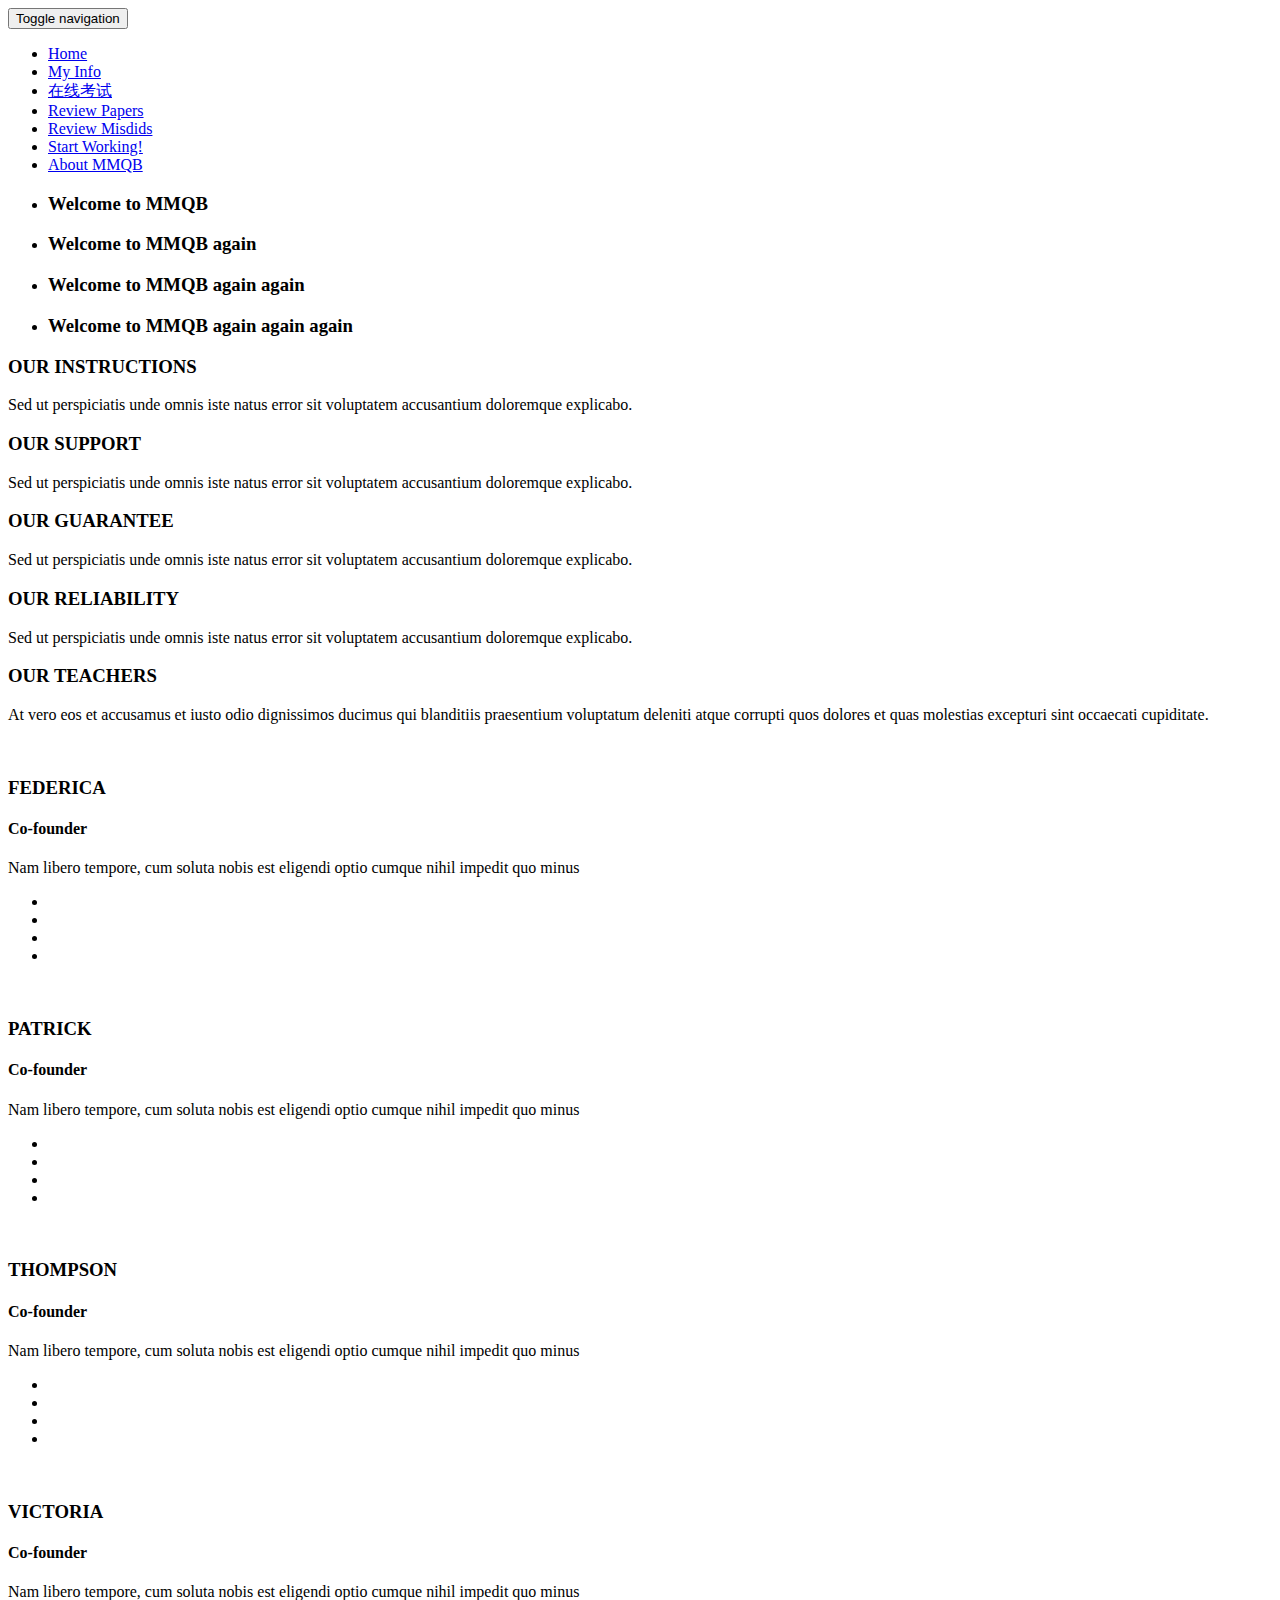
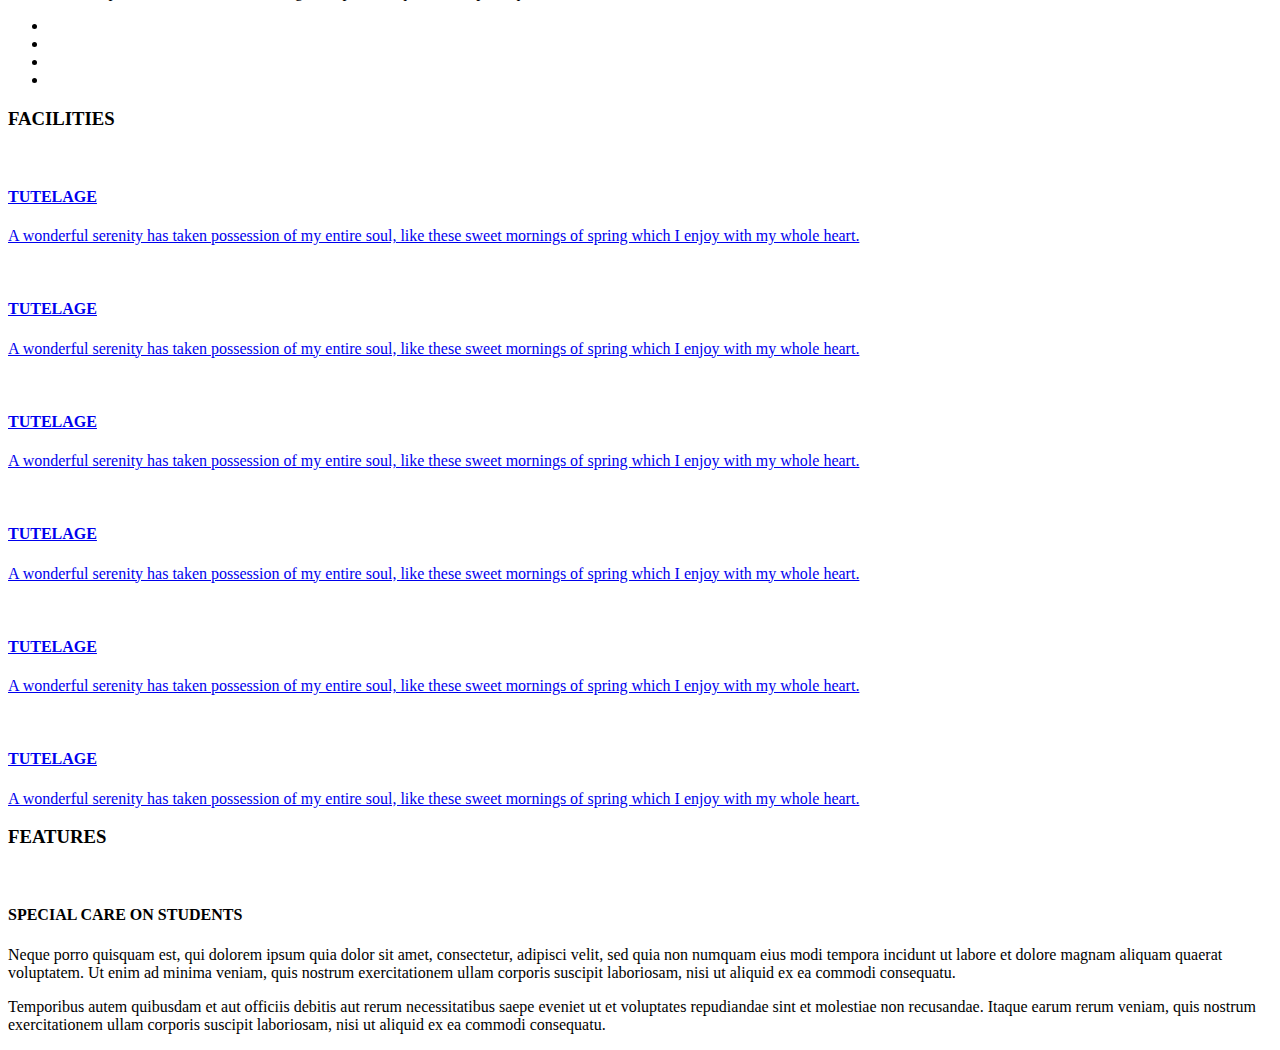
==== Check Maven Webapp/src/main/webapp/WEB-INF/pages/user/index.html @ c867ec32 "modified" ====
<!DOCTYPE html>
<html>
<head>
<title>在线考试系统</title>
<!-- for-mobile-apps -->
<meta name="viewport" content="width=device-width, initial-scale=1">
<meta http-equiv="Content-Type" content="text/html; charset=utf-8" />
<meta name="keywords" content="Tutelage Responsive web template, Bootstrap Web Templates, Flat Web Templates, Android Compatible web template, 
Smartphone Compatible web template, free webdesigns for Nokia, Samsung, LG, SonyErricsson, Motorola web design" />
<script type="application/x-javascript"> addEventListener("load", function() { setTimeout(hideURLbar, 0); }, false);
		function hideURLbar(){ window.scrollTo(0,1); } </script>
<!-- //for-mobile-apps -->
<link href="css/bootstrap.css" rel="stylesheet" type="text/css" media="all" />
<link href="css/style.css" rel="stylesheet" type="text/css" media="all" />
<link rel="stylesheet" href="css/swipebox.css">
<!-- js -->
<script src="js/jquery-1.11.1.min.js"></script>
<!-- //js -->
<script src="js/modernizr.custom.js"></script>
<!-- fonts -->
<link href='#' rel='stylesheet' type='text/css'>
<link href='#' rel='stylesheet' type='text/css'>
<!-- //fonts -->
	<!-- start-smoth-scrolling -->
		<script type="text/javascript" src="js/move-top.js"></script>
		<script type="text/javascript" src="js/easing.js"></script>
		<script type="text/javascript">
			jQuery(document).ready(function($) {
				$(".scroll").click(function(event){		
					event.preventDefault();
					$('html,body').animate({scrollTop:$(this.hash).offset().top},1000);
				});
			});
		</script>
	<!-- start-smoth-scrolling -->

</head>
<body>
<!-- header -->
<div class="header">
		<div class="container">
			<div class="header-nav">
				<nav class="navbar navbar-default">
					<!-- Brand and toggle get grouped for better mobile display -->
					<div class="navbar-header">
						<button type="button" class="navbar-toggle collapsed" data-toggle="collapse" data-target="#bs-example-navbar-collapse-1">
							<span class="sr-only">Toggle navigation</span>
							<span class="icon-bar"></span>
							<span class="icon-bar"></span>
							<span class="icon-bar"></span>
						</button>
					   
					</div>
					<!-- Collect the nav links, forms, and other content for toggling -->
					<div class="collapse navbar-collapse nav-wil" id="bs-example-navbar-collapse-1">
						<ul class="nav navbar-nav">
							<li><a class="hvr-overline-from-center button2 active" href="index.html">Home</a></li>
							<li><a class="hvr-overline-from-center button2" href="userinfo.html">My Info</a></li>
							<li><a class="hvr-overline-from-center button2" href="onlinecheck.html">在线考试</a></li>
							<li><a class="hvr-overline-from-center button2" href="scorequery.html">Review Papers</a></li>
							<li><a class="hvr-overline-from-center button2" href="mybooks.html">Review Misdids</a></li>
							<li><a class="hvr-overline-from-center button2" href="mypaper.html">Start Working!</a></li>
							<li><a class="hvr-overline-from-center button2" href="about.html">About MMQB</a></li>
						</ul>
					</div><!-- /navbar-collapse -->
				</nav>
			</div>
		</div>
</div>
<!-- header -->
<!-- banner -->
<div class="banner">
	<div class="container">
		<script src="js/responsiveslides.min.js"></script>
			<script>
									// You can also use "$(window).load(function() {"
									$(function () {
									 // Slideshow 4
									$("#slider3").responsiveSlides({
										auto: true,
										pager: true,
										nav: false,
										speed: 500,
										namespace: "callbacks",
										before: function () {
									$('.events').append("<li>before event fired.</li>");
									},
									after: function () {
										$('.events').append("<li>after event fired.</li>");
										}
										});
										});
								</script>

			<div  id="top" class="callbacks_container">
				<ul class="rslides" id="slider3">
					<li>
						<div class="banner-info">
							<h3>Welcome to MMQB</h3>
						</div>
					</li>
					<li>
						<div class="banner-info">
							<h3>Welcome to MMQB again</h3>
						</div>
					</li>
					<li>
						<div class="banner-info">
							<h3>Welcome to MMQB again again</h3>
						</div>
					</li>
					<li>
						<div class="banner-info">
							<h3>Welcome to MMQB again again again</h3>
						</div>
					</li>
				</ul>
			</div>
	</div>
</div>
<!-- //banner -->
<!-- banner-bottom -->
<div class="banner-bottom">
	<div class="container">
		<div class="bottom-grids">
			<div class="col-md-3 bottom-grid">
				<div class="bottom-text">
					<h3>OUR INSTRUCTIONS</h3>
					<p>Sed ut perspiciatis unde
					omnis iste natus error sit 
					voluptatem accusantium doloremque
					explicabo.</p>
				</div>
				<div class="bottom-spa"><span class="glyphicon glyphicon-education" aria-hidden="true"></span></div>
			</div>
			<div class="col-md-3 bottom-grid">
				<div class="bottom-text">
					<h3>OUR SUPPORT</h3>
					<p>Sed ut perspiciatis unde
					omnis iste natus error sit 
					voluptatem accusantium doloremque
					explicabo.</p>
				</div>
				<div class="bottom-spa"><span class="glyphicon glyphicon-pencil" aria-hidden="true"></span></div>
			</div>
			<div class="col-md-3 bottom-grid">
				<div class="bottom-text">
					<h3>OUR GUARANTEE</h3>
					<p>Sed ut perspiciatis unde
					omnis iste natus error sit 
					voluptatem accusantium doloremque
					explicabo.</p>
				</div>
				<div class="bottom-spa"><span class="glyphicon glyphicon-star" aria-hidden="true"></span></div>
			</div>
			<div class="col-md-3 bottom-grid">
				<div class="bottom-text">
					<h3>OUR RELIABILITY</h3>
					<p>Sed ut perspiciatis unde
					omnis iste natus error sit 
					voluptatem accusantium doloremque
					explicabo.</p>
				</div>
				<div class="bottom-spa"><span class="glyphicon glyphicon-thumbs-up" aria-hidden="true"></span></div>
			</div>
			<div class="clearfix"></div>
		</div>
	</div>
</div>
<!-- //banner-bottom -->
<!-- team -->
<div class="teachers">
	<div class="container">
		<div class="teach-head">
			<h3>OUR TEACHERS</h3>
			<p>At vero eos et accusamus et iusto odio dignissimos ducimus qui blanditiis 
			praesentium voluptatum deleniti atque corrupti quos dolores et quas molestias excepturi sint occaecati cupiditate.</p>
		</div>
		<div class="team-grids">
			<div class="col-md-3 team-grid text-center">
				<div class="team-img">
					<img src="images/1.png" alt=""/>
					<h3>FEDERICA</h3>
					<h4>Co-founder</h4>
					<p>Nam libero tempore, cum soluta nobis
					est eligendi optio cumque nihil impedit
					quo minus</p>
					<ul>
						<li><a class="fb" href="#"></a></li>
						<li><a class="twitt" href="#"></a></li>
						<li><a class="goog" href="#"></a></li>
						<li><a class="drib" href="#"></a></li>
					</ul>
				</div>
			</div>
			<div class="col-md-3 team-grid text-center">
				<div class="team-img">
					<img src="images/2.png" alt=""/>
					<h3>PATRICK</h3>
					<h4>Co-founder</h4>
					<p>Nam libero tempore, cum soluta nobis
					est eligendi optio cumque nihil impedit
					quo minus</p>
					<ul>
						<li><a class="fb" href="#"></a></li>
						<li><a class="twitt" href="#"></a></li>
						<li><a class="goog" href="#"></a></li>
						<li><a class="drib" href="#"></a></li>
					</ul>
				</div>
			</div>
			<div class="col-md-3 team-grid text-center">
				<div class="team-img">
					<img src="images/3.png" alt=""/>
					<h3>THOMPSON</h3>
					<h4>Co-founder</h4>
					<p>Nam libero tempore, cum soluta nobis
					est eligendi optio cumque nihil impedit
					quo minus</p>
					<ul>
						<li><a class="fb" href="#"></a></li>
						<li><a class="twitt" href="#"></a></li>
						<li><a class="goog" href="#"></a></li>
						<li><a class="drib" href="#"></a></li>
					</ul>
				</div>
			</div>
			<div class="col-md-3 team-grid text-center">
				<div class="team-img">
					<img src="images/4.png" alt=""/>
					<h3>VICTORIA</h3>
					<h4>Co-founder</h4>
					<p>Nam libero tempore, cum soluta nobis
					est eligendi optio cumque nihil impedit
					quo minus</p>
					<ul>
						<li><a class="fb" href="#"></a></li>
						<li><a class="twitt" href="#"></a></li>
						<li><a class="goog" href="#"></a></li>
						<li><a class="drib" href="#"></a></li>
					</ul>
				</div>
			</div>
			<div class="clearfix"></div>
		</div>
	</div>
</div>
<!-- team -->
<!-- our facilities -->
<div class="facilities">
	<div class="container">
		<h3 class="tittle">FACILITIES</h3> 	
			<script src="js/jquery.swipebox.min.js"></script> 
			<script type="text/javascript">
						jQuery(function($) {
							$(".swipebox").swipebox();
						});
			</script>
				<div class="view view-seventh">
                    <a href="images/g1.jpg" class="b-link-stripe b-animate-go  swipebox"  title="Image Title"><img src="images/g1.jpg" alt="" >
                    <div class="mask">
                        <h4>TUTELAGE</h4>
                        <p>A wonderful serenity has taken possession of my entire soul, like these sweet mornings of spring which I enjoy with my whole heart.</p>
                        
                    </div></a>
                </div>
                <div class="view view-seventh">
                    <a href="images/g2.jpg" class="b-link-stripe b-animate-go  swipebox"  title="Image Title"><img src="images/g2.jpg" alt="" >
                    <div class="mask">
                         <h4>TUTELAGE</h4>
                        <p>A wonderful serenity has taken possession of my entire soul, like these sweet mornings of spring which I enjoy with my whole heart.</p>
                        
                    </div></a>
                </div>
                <div class="view view-seventh">
                    <a href="images/g3.jpg" class="b-link-stripe b-animate-go  swipebox"  title="Image Title"><img src="images/g3.jpg" alt="">
                    <div class="mask">
                         <h4>TUTELAGE</h4>
                        <p>A wonderful serenity has taken possession of my entire soul, like these sweet mornings of spring which I enjoy with my whole heart.</p>
                        
                    </div></a>
                </div>
                <div class="view view-seventh">
                    <a href="images/g4.jpg" class="b-link-stripe b-animate-go  swipebox"  title="Image Title"><img src="images/g4.jpg" alt="">
                    <div class="mask">
                        <h4>TUTELAGE</h4>
                        <p>A wonderful serenity has taken possession of my entire soul, like these sweet mornings of spring which I enjoy with my whole heart.</p>
                        
                    </div></a>
                </div>
				<div class="view view-seventh">
                    <a href="images/g5.jpg" class="b-link-stripe b-animate-go  swipebox"  title="Image Title"><img src="images/g5.jpg" alt="">
                    <div class="mask">
                        <h4>TUTELAGE</h4>
                        <p>A wonderful serenity has taken possession of my entire soul, like these sweet mornings of spring which I enjoy with my whole heart.</p>
                        
                    </div></a>
                </div>
				<div class="view view-seventh">
                    <a href="images/g6.jpg" class="b-link-stripe b-animate-go  swipebox"  title="Image Title"><img src="images/g6.jpg" alt="">
                    <div class="mask">
                        <h4>TUTELAGE</h4>
                        <p>A wonderful serenity has taken possession of my entire soul, like these sweet mornings of spring which I enjoy with my whole heart.</p>
                        
                    </div></a>
                </div>
				<div class="clearfix"></div>
	</div>
</div>
<!-- //our facilities -->
<!-- features -->
<div class="features">
	<div class="container">
		<h3 class="tittle">FEATURES</h3> 
		<div class="col-md-5 features-left">
			<img src="images/f1.jpg" alt=""/>
		</div>
		<div class="col-md-7 features-right">
			<h4>SPECIAL CARE ON STUDENTS</h4>
				<p> Neque porro quisquam est, qui dolorem ipsum 
				quia dolor sit amet, consectetur, adipisci velit, 
				sed quia non numquam eius modi tempora incidunt ut 
				labore et dolore magnam aliquam quaerat voluptatem. 
				Ut enim ad minima veniam, quis nostrum exercitationem 
				ullam corporis suscipit laboriosam, nisi ut aliquid 
				ex ea commodi consequatu.</p>
				<p>Temporibus autem quibusdam et aut officiis debitis aut rerum 
				necessitatibus saepe eveniet ut et voluptates repudiandae sint et 
				molestiae non recusandae. Itaque earum rerum veniam, quis nostrum exercitationem 
				ullam corporis suscipit laboriosam, nisi ut aliquid 
				ex ea commodi consequatu.</p>

		</div>
		<div class="clearfix"></div>
	</div>
</div>
<!-- //features -->
<!-- footer -->
<!-- //footer -->
<!-- for bootstrap working -->
	<script src="js/bootstrap.js"></script>
<!-- //for bootstrap working -->
<!-- smooth scrolling -->
	<script type="text/javascript">
		$(document).ready(function() {
		/*
			var defaults = {
			containerID: 'toTop', // fading element id
			containerHoverID: 'toTopHover', // fading element hover id
			scrollSpeed: 1200,
			easingType: 'linear' 
			};
		*/								
		$().UItoTop({ easingType: 'easeOutQuart' });
		});
	</script>
	<a href="#" id="toTop" style="display: block;"> <span id="toTopHover" style="opacity: 1;"> </span></a>
<!-- //smooth scrolling -->

</body>
</html>
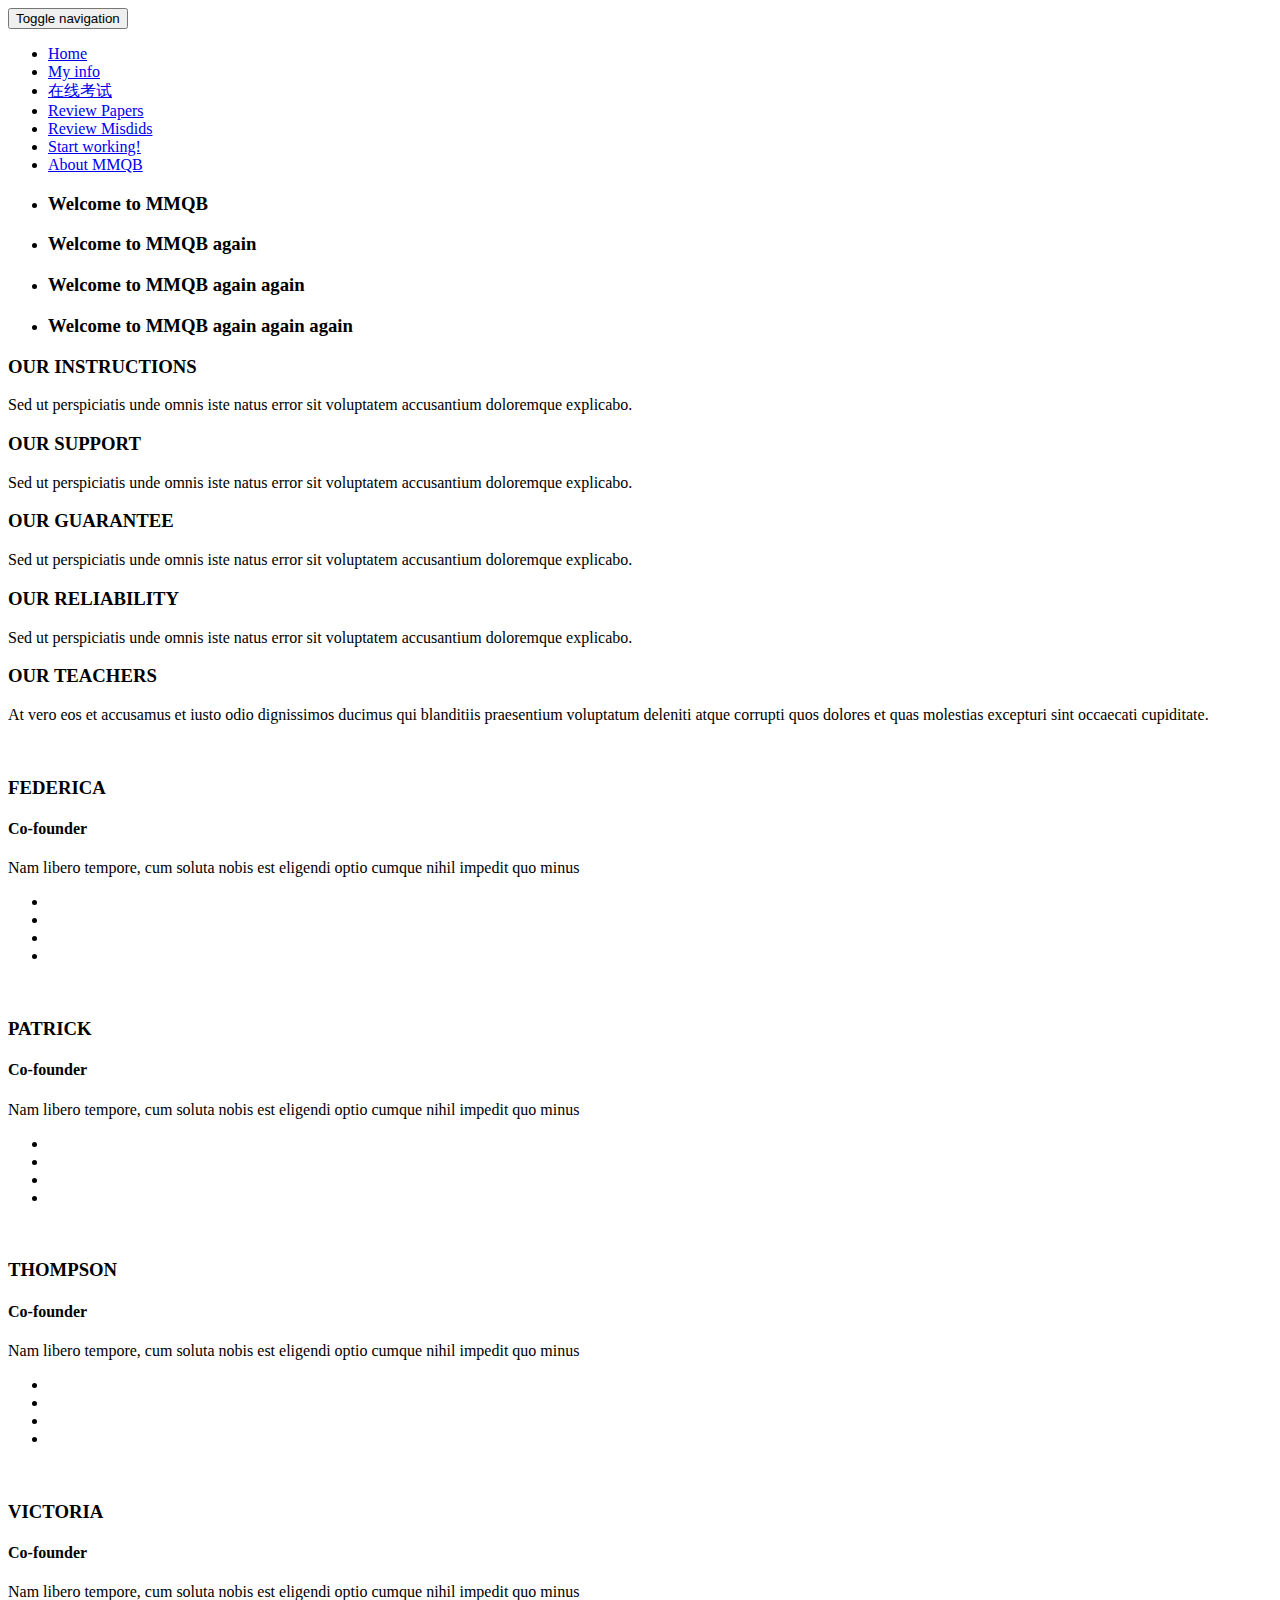
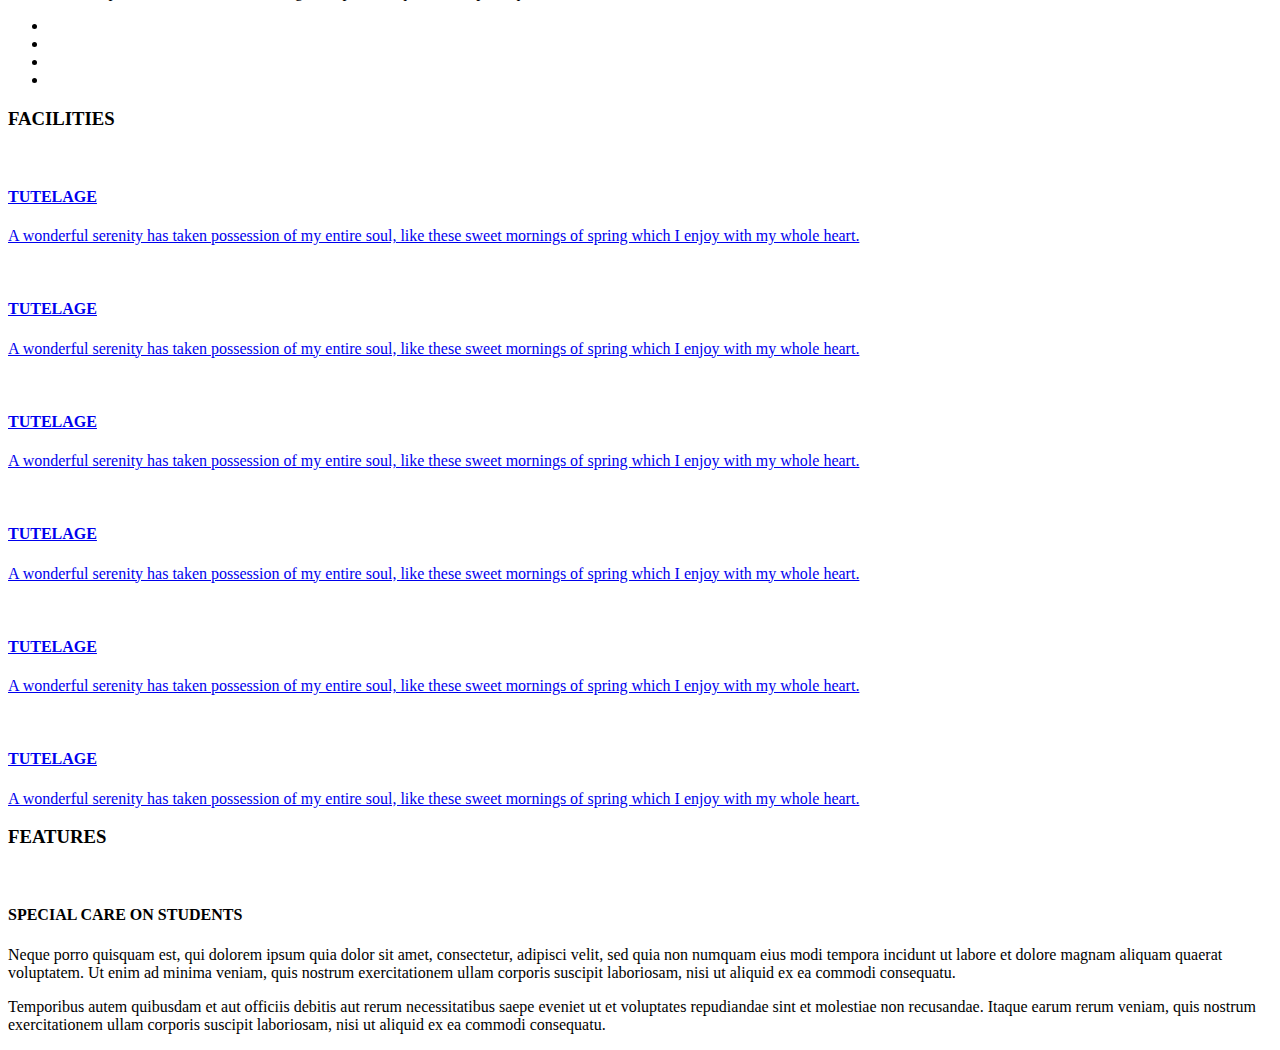
==== commit 6a9947d3: "Generate quiz ready" ====
--- a/Check Maven Webapp/src/main/webapp/WEB-INF/pages/user/index.html
+++ b/Check Maven Webapp/src/main/webapp/WEB-INF/pages/user/index.html
@@ -55,11 +55,11 @@
 					<div class="collapse navbar-collapse nav-wil" id="bs-example-navbar-collapse-1">
 						<ul class="nav navbar-nav">
 							<li><a class="hvr-overline-from-center button2 active" href="index.html">Home</a></li>
-							<li><a class="hvr-overline-from-center button2" href="userinfo.html">My Info</a></li>
+							<li><a class="hvr-overline-from-center button2" href="userinfo.html">My info</a></li>
 							<li><a class="hvr-overline-from-center button2" href="onlinecheck.html">在线考试</a></li>
 							<li><a class="hvr-overline-from-center button2" href="scorequery.html">Review Papers</a></li>
 							<li><a class="hvr-overline-from-center button2" href="mybooks.html">Review Misdids</a></li>
-							<li><a class="hvr-overline-from-center button2" href="mypaper.html">Start Working!</a></li>
+							<li><a class="hvr-overline-from-center button2" href="mypaper.html">Start working!</a></li>
 							<li><a class="hvr-overline-from-center button2" href="about.html">About MMQB</a></li>
 						</ul>
 					</div><!-- /navbar-collapse -->
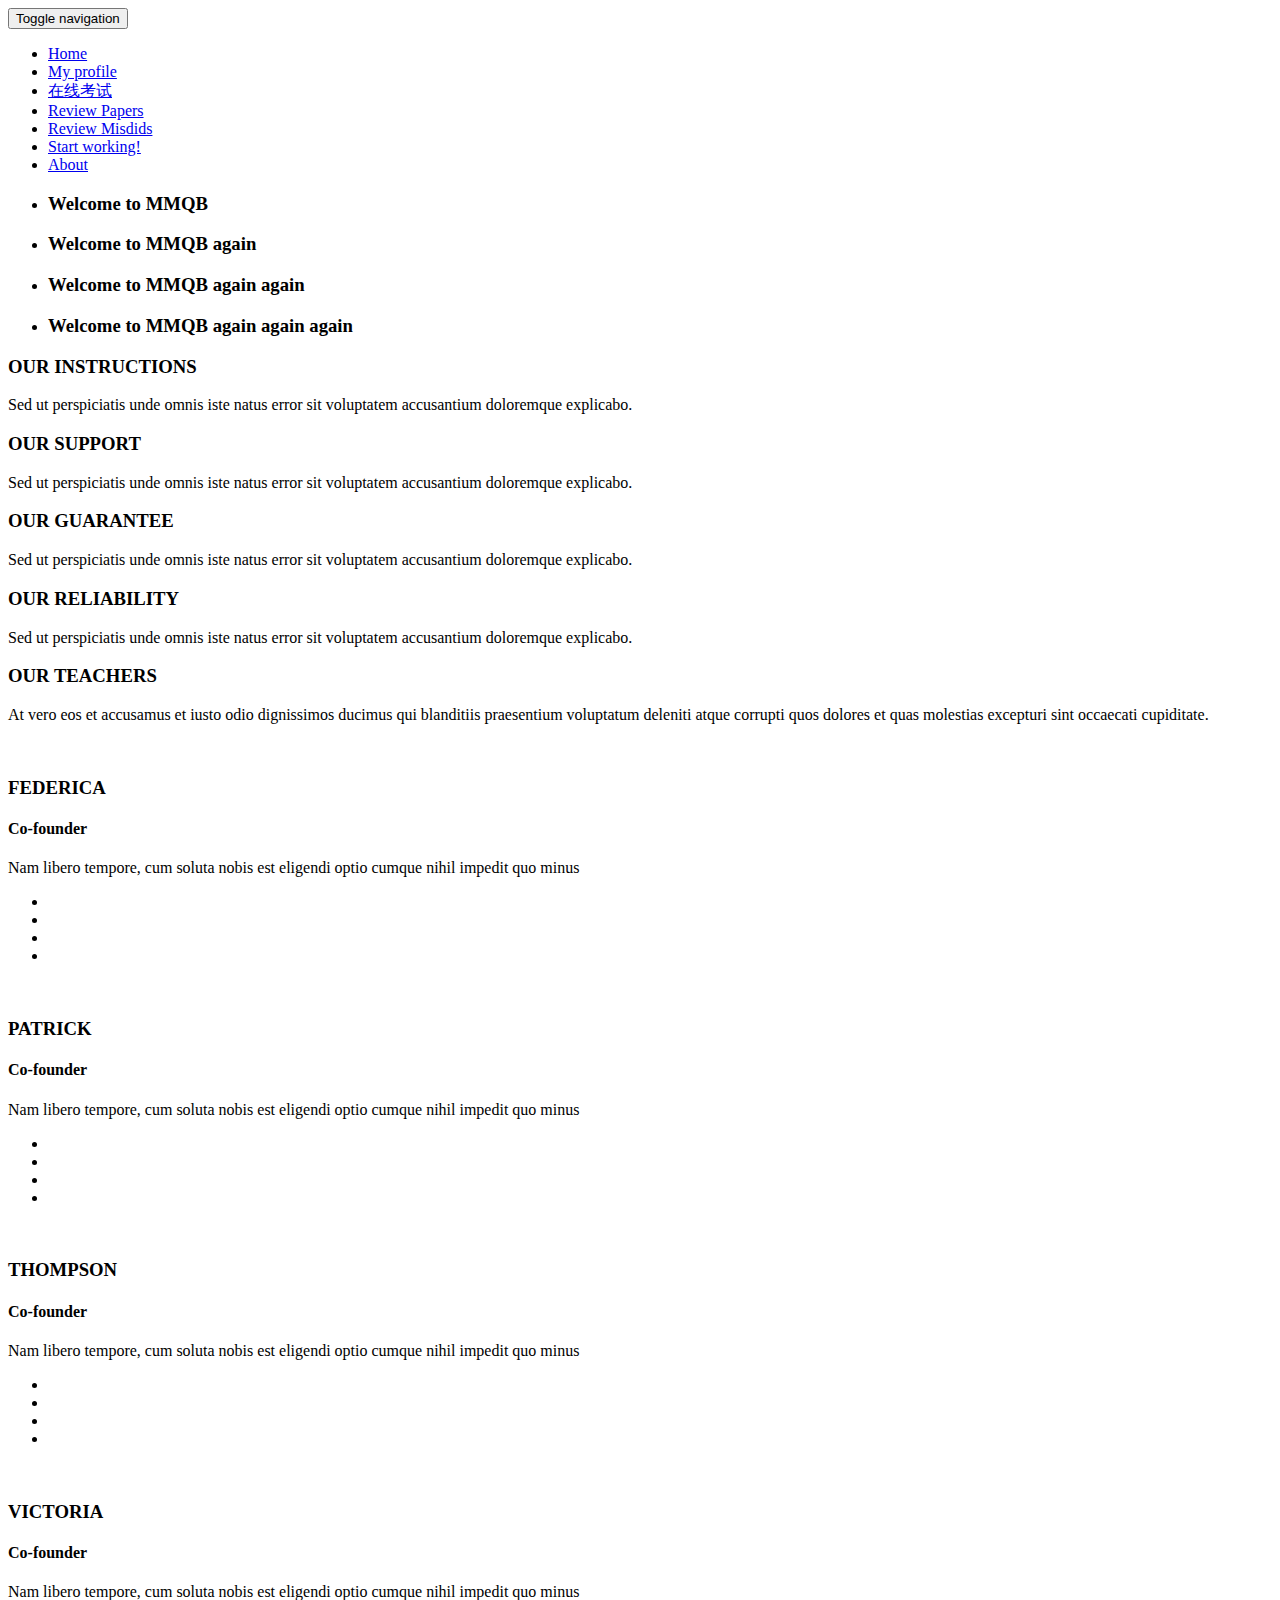
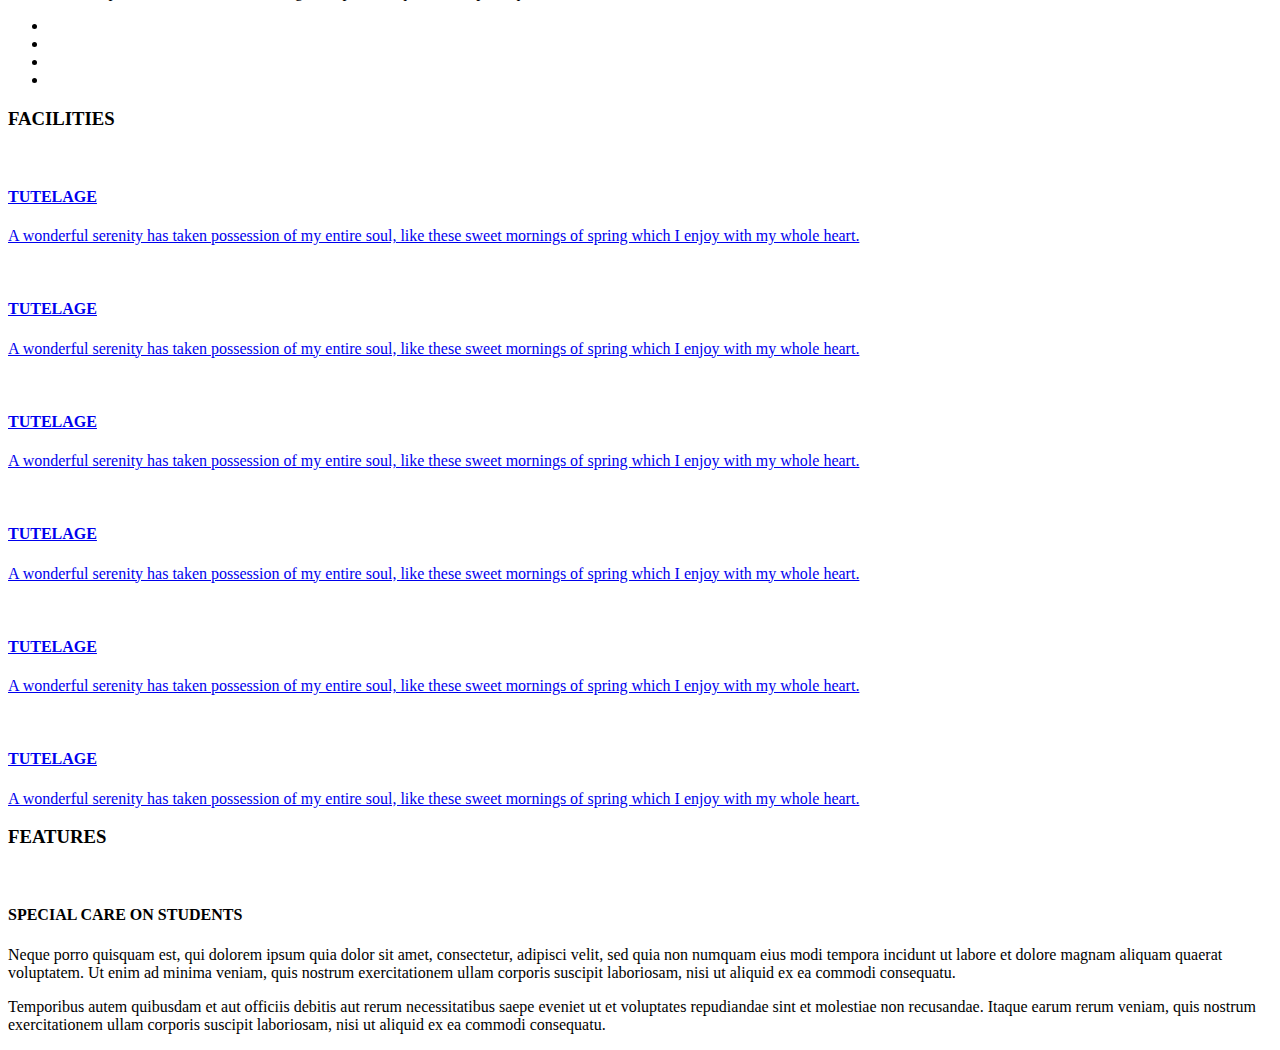
==== commit 5ae860f6: "Accuracy statistics" ====
--- a/Check Maven Webapp/src/main/webapp/WEB-INF/pages/user/index.html
+++ b/Check Maven Webapp/src/main/webapp/WEB-INF/pages/user/index.html
@@ -55,12 +55,12 @@
 					<div class="collapse navbar-collapse nav-wil" id="bs-example-navbar-collapse-1">
 						<ul class="nav navbar-nav">
 							<li><a class="hvr-overline-from-center button2 active" href="index.html">Home</a></li>
-							<li><a class="hvr-overline-from-center button2" href="userinfo.html">My info</a></li>
+							<li><a class="hvr-overline-from-center button2" href="userinfo.html">My profile</a></li>
 							<li><a class="hvr-overline-from-center button2" href="onlinecheck.html">在线考试</a></li>
 							<li><a class="hvr-overline-from-center button2" href="scorequery.html">Review Papers</a></li>
 							<li><a class="hvr-overline-from-center button2" href="mybooks.html">Review Misdids</a></li>
 							<li><a class="hvr-overline-from-center button2" href="mypaper.html">Start working!</a></li>
-							<li><a class="hvr-overline-from-center button2" href="about.html">About MMQB</a></li>
+							<li><a class="hvr-overline-from-center button2" href="about.html">About</a></li>
 						</ul>
 					</div><!-- /navbar-collapse -->
 				</nav>
